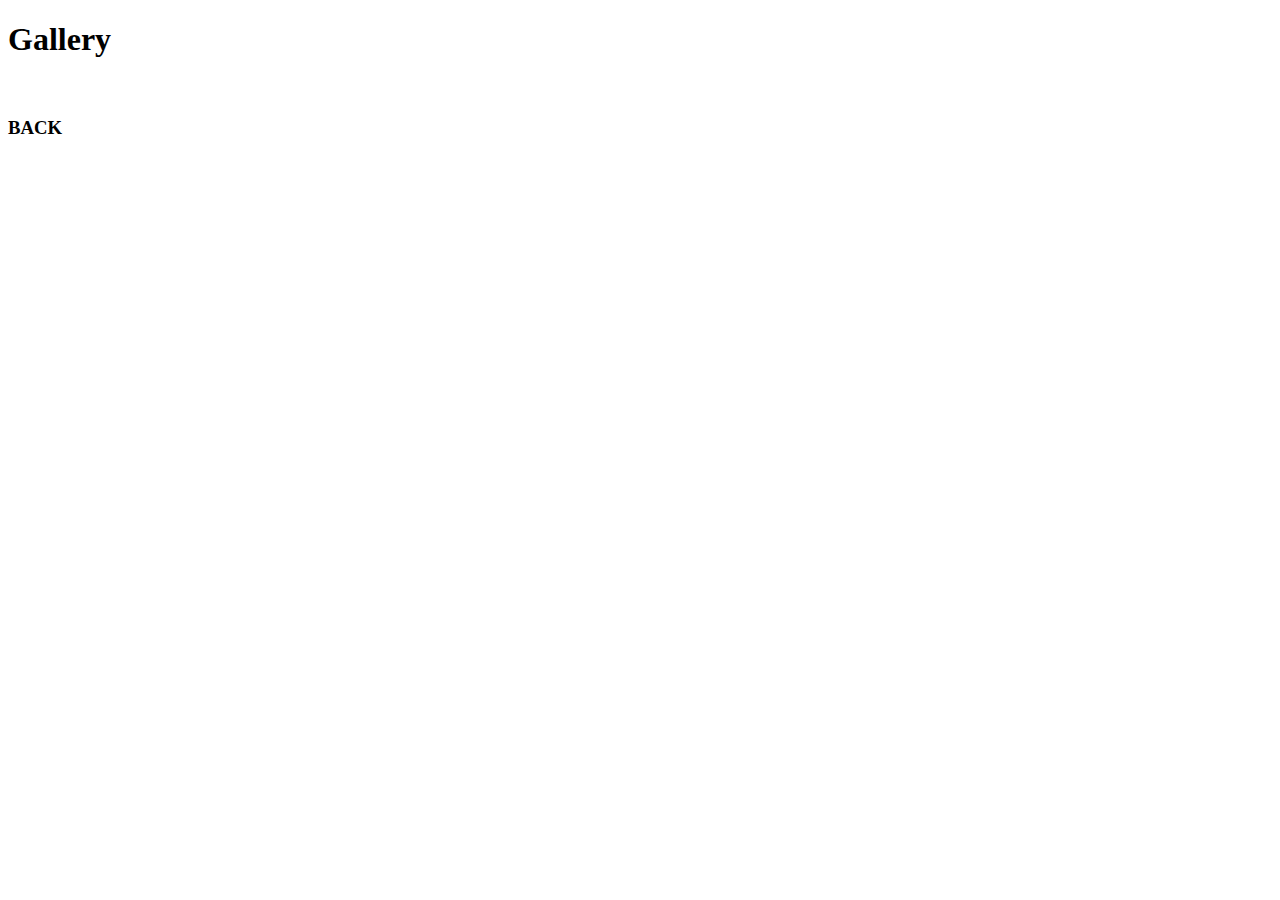
==== components/gallery/gallery.html @ 8e468e56 ":sparkles: animation added in buttons" ====
<!DOCTYPE html>
<html lang="en">
<head>
    <meta charset="UTF-8">
    <meta http-equiv="X-UA-Compatible" content="IE=edge">
    <meta name="viewport" content="width=device-width, initial-scale=1.0">
    <title>Gallery</title>
</head>
<body>
    <nav class="header">
        <h1>Gallery</h1>
    </nav>

    <div class="body">

    </div>

    <div class="footer">
        <img src="" alt="">
        <h3>BACK</h3>
    </div>
</body>
</html>
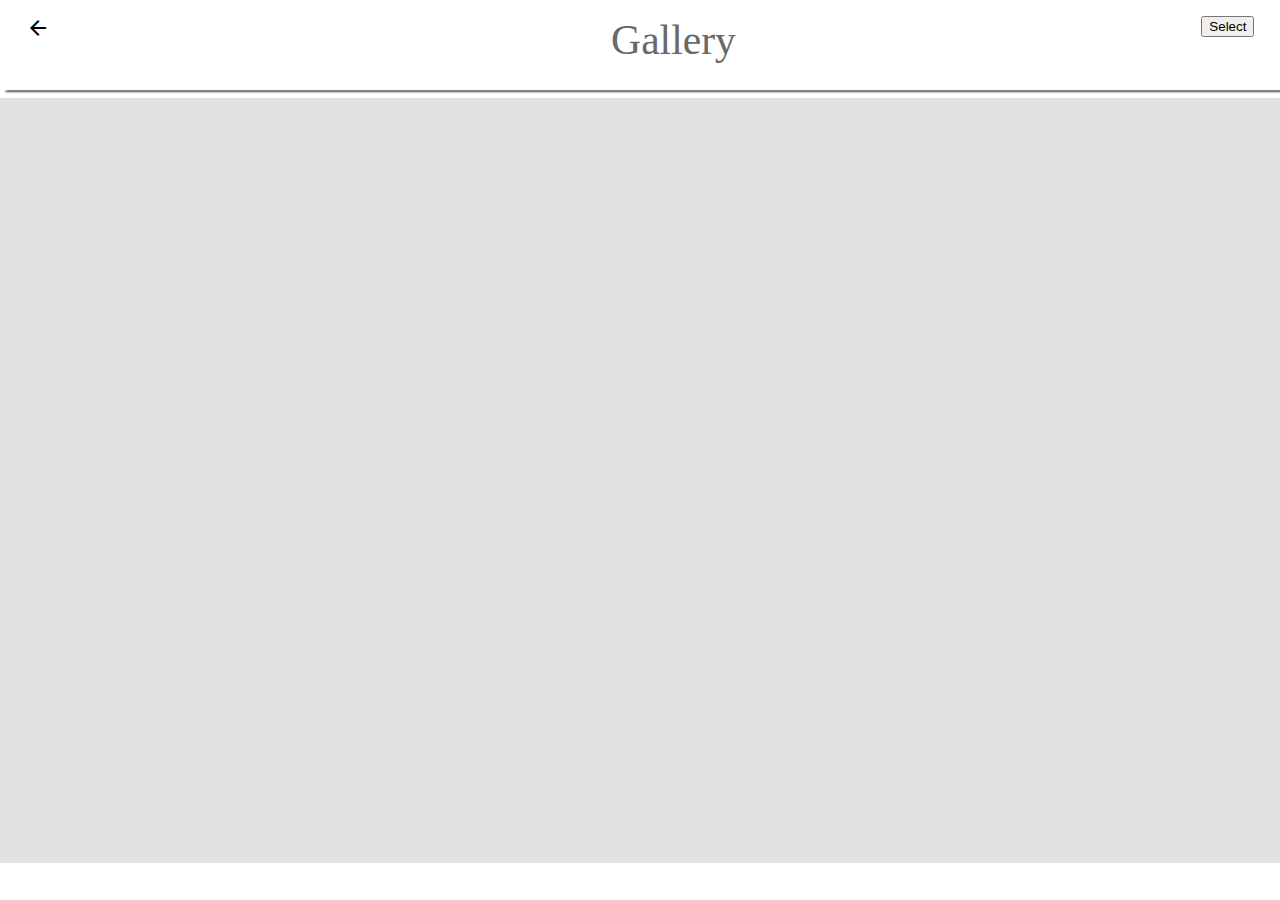
==== commit 9fde0ef9: ":necktie: gallery added" ====
--- a/components/gallery/gallery.html
+++ b/components/gallery/gallery.html
@@ -5,19 +5,57 @@
     <meta http-equiv="X-UA-Compatible" content="IE=edge">
     <meta name="viewport" content="width=device-width, initial-scale=1.0">
     <title>Gallery</title>
+    <link href="https://fonts.googleapis.com/icon?family=Material+Icons"
+      rel="stylesheet">
+      <link rel="stylesheet" href="gallery.css">
 </head>
 <body>
-    <nav class="header">
-        <h1>Gallery</h1>
-    </nav>
-
-    <div class="body">
-
+    <div class="header">
+        <span class="material-icons back">
+            arrow_back_ios
+            </span>
+        <p class="tab-name">Gallery</p>
+        <div class="options--dropdown">
+            <button class="dropBtn">Select</button>    
+        </div>
     </div>
 
-    <div class="footer">
-        <img src="" alt="">
-        <h3>BACK</h3>
+    <div class="content">
+        <!-- <div class="captured">
+            <img class="data" src="" alt="content">
+            <div class="data-2">
+                <span class="material-icons">
+                    delete
+                    </span>
+                <span class="material-icons">
+                    arrow_downward
+                    </span>
+            </div>
+        </div>
+
+        <div class="captured">
+            <img class="data" src="" alt="content">
+            <div class="data-2">
+                <span class="material-icons">
+                    delete
+                    </span>
+                <span class="material-icons">
+                    arrow_downward
+                    </span>
+            </div>
+        </div>
+
+        <div class="captured">
+            <img class="data" src="" alt="content">
+            <div class="data-2">
+                <span class="material-icons">
+                    delete
+                    </span>
+                <span class="material-icons">
+                    arrow_downward
+                    </span> -->
+            </div>
+        </div>
     </div>
 </body>
 </html>--- a/components/gallery/gallery.css
+++ b/components/gallery/gallery.css
@@ -0,0 +1,56 @@
+*{
+    box-sizing: border-box;
+}
+
+body{
+    margin: 0;
+    padding: 0;
+    /* background-image: linear-gradient(35deg, rgb(183, 243, 210), rgb(168, 250, 251)); */
+    background-color: white;
+}
+
+.header{
+    width: 100vw;
+    height: 10vh;
+    padding: 1rem 1.6rem 0.6rem 1.6rem;
+    box-shadow: 0.3rem 0.2rem 0.1rem gray;
+    display: flex; 
+    justify-content: space-between;
+}
+p{
+    margin: 0%;
+    font-size: 2.6rem;
+    color: rgb(105, 105, 105);
+}
+/* .back{
+    border: none;
+} */
+
+.content{
+    min-width: 100vw;
+    min-height: 85vh;
+    background-color: rgb(226, 226, 226);;
+    display: flex;
+    justify-content: space-evenly;
+    flex-wrap: wrap;
+    margin-top: 0.5rem;
+}
+
+.captured{
+    display: flex;
+    width: 15.2rem;
+    flex-direction: column;
+    border: 0.1rem solid black;
+}
+.data{
+    height: 15rem;
+    width: 15rem;
+}
+.data-2{
+    display: flex;
+    justify-content: space-between;
+}
+
+span:hover{
+    
+}